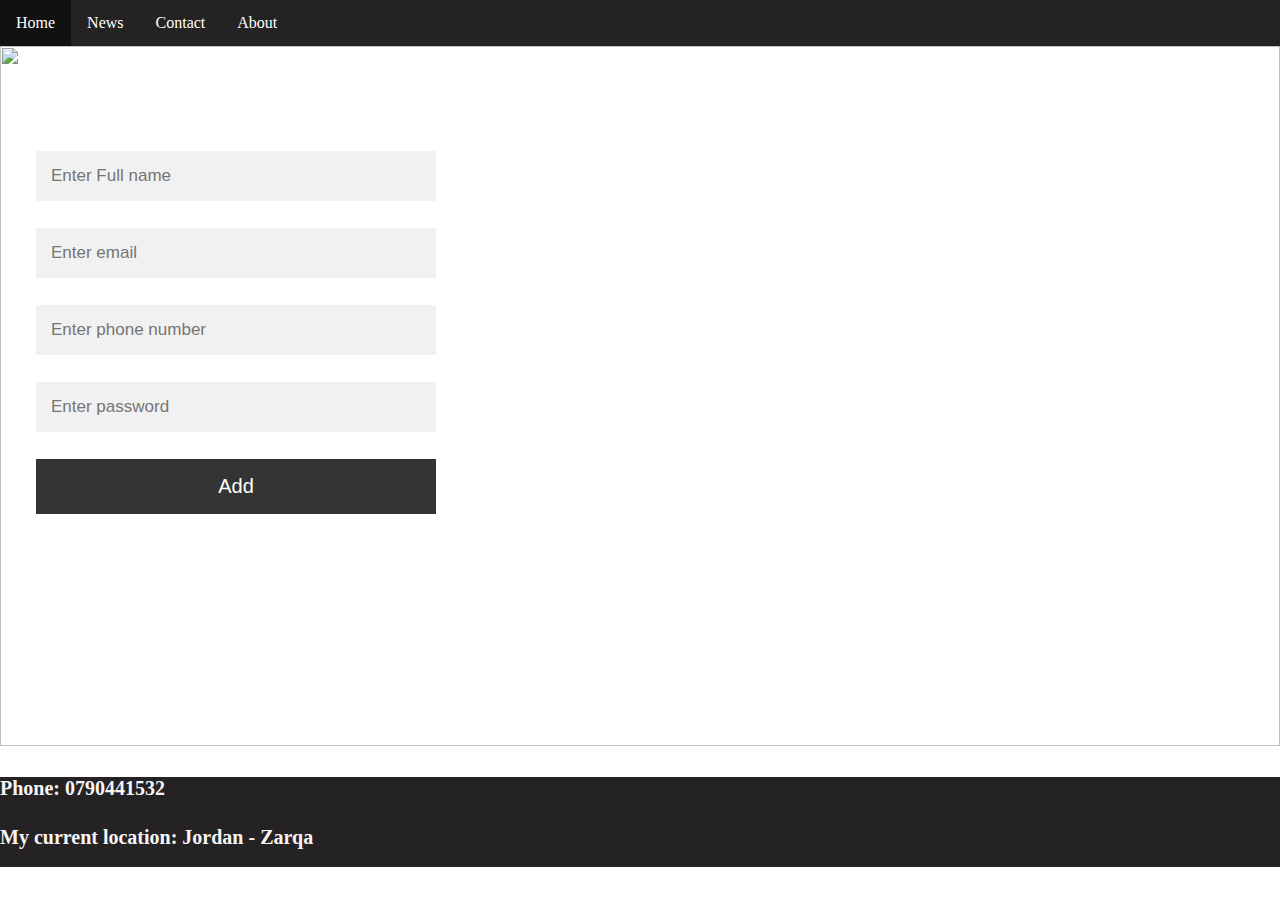
==== index.html @ 1b67cd8e "hj" ====
<!DOCTYPE html>
<html>
<head>
  <link rel="stylesheet" href="style.css">
<style>
.container1 {
  position: relative;
}

.topleft {
  position: absolute;
  top: 80px;
  left: 16px;
  font-size: 18px;
}
img { 
  margin-top:0px;
  width: 100%;
  height:700px;
  /* opacity: 0.3; */
}
</style>
</head>
<body>
  <header class="row">
 
    <div  class="col-lg-12">
      <ul class="nav">
        <li ><a class="active" href="#home">Home</a></li>
        <li><a href="#news">News</a></li>
        <li><a href="#contact">Contact</a></li>
        <li><a href="#about">About</a></li>
      </ul>
      
</div>
</header>
<main class="container1">
    <div class="row">
      <div  class="col-lg-12">
    <img src="https://epe.brightspotcdn.com/dims4/default/4cebb97/2147483647/strip/true/crop/516x350+42+0/resize/840x570!/quality/90/?url=https%3A%2F%2Fepe-brightspot.s3.amazonaws.com%2F5f%2Fa2%2F9fa06e6548518027eb95f7e65190%2Fweb-corona-eval-img.jpg">
    <div class="topleft">
  
  
   
        <form action="" id="myForm" class="container">
        
      
        
          <input type="text" placeholder="Enter Full name" name="name" required>
      
        
          <input type="email" placeholder="Enter email" id="email" name="email" required>
          <input type="tel" placeholder="Enter phone number" name="phone" required>


          <input type="password" placeholder="Enter password" id="password" name="password">
          
           
          <div class="inputs">
            <input id="subinput0" type="submit" value="Add" >

        </div>
        </form>
  </div>
  </div>
  
  
  
  
  
  
  
</main>
<footer>
  <div class="row">
    <div class="col-lg-12" style="height:90px;width:100%;background-color: rgb(36, 34, 34);font-size: 20px;margin:0px;">
      <div class="type">
        <h4 style="color: #f7f4f5;">Phone: 0790441532</h4>
  
        <h4 style="color: #f7f4f5;">My current location: Jordan - Zarqa</h4>
  
      </div>
    </div>
</div>



</footer>
</body>
<script src="app.js" ></script>
</html>
---- style.css ----
body {margin:0;}
main{
  height: 100%;
  font-family: Arial, Helvetica, sans-serif;
}
* {
  box-sizing: border-box;
}

.nav {
  list-style-type: none;
  margin: 0;
  padding: 0;
  overflow: hidden;
  background-color: #242222;
}


.nav li{
  float: left;

}
.nav li a {
  display: block;
  color: white;
  text-align: center;
  padding: 14px 16px;
  text-decoration: none;
}

.nav li a:hover {
  background-color: #111;
}
/* end nav */

.container {
  position:absolute;

 
 
 
  padding: 20px;
  
}

/* Full-width input fields */
input{
  width:400px;
  padding: 15px;
  margin: 5px 0 22px 0;
  border: none;
  background: #f1f1f1;
  outline: none;
  font-size: 17px;
}


/* Set a style for the submit button */
#subinput0{
  background-color: #1d1f1e;
  color: white;
  padding: 16px 20px;
  border: none;
  cursor: pointer;
  width: 100%;
  opacity: 0.9;
  font-size: 20px;
}

.btn:hover {
  opacity: 1;
}
/* end form */
.topright {
  position: absolute;
  top:80px;
  right:16px;
  font-size: 18px;
}
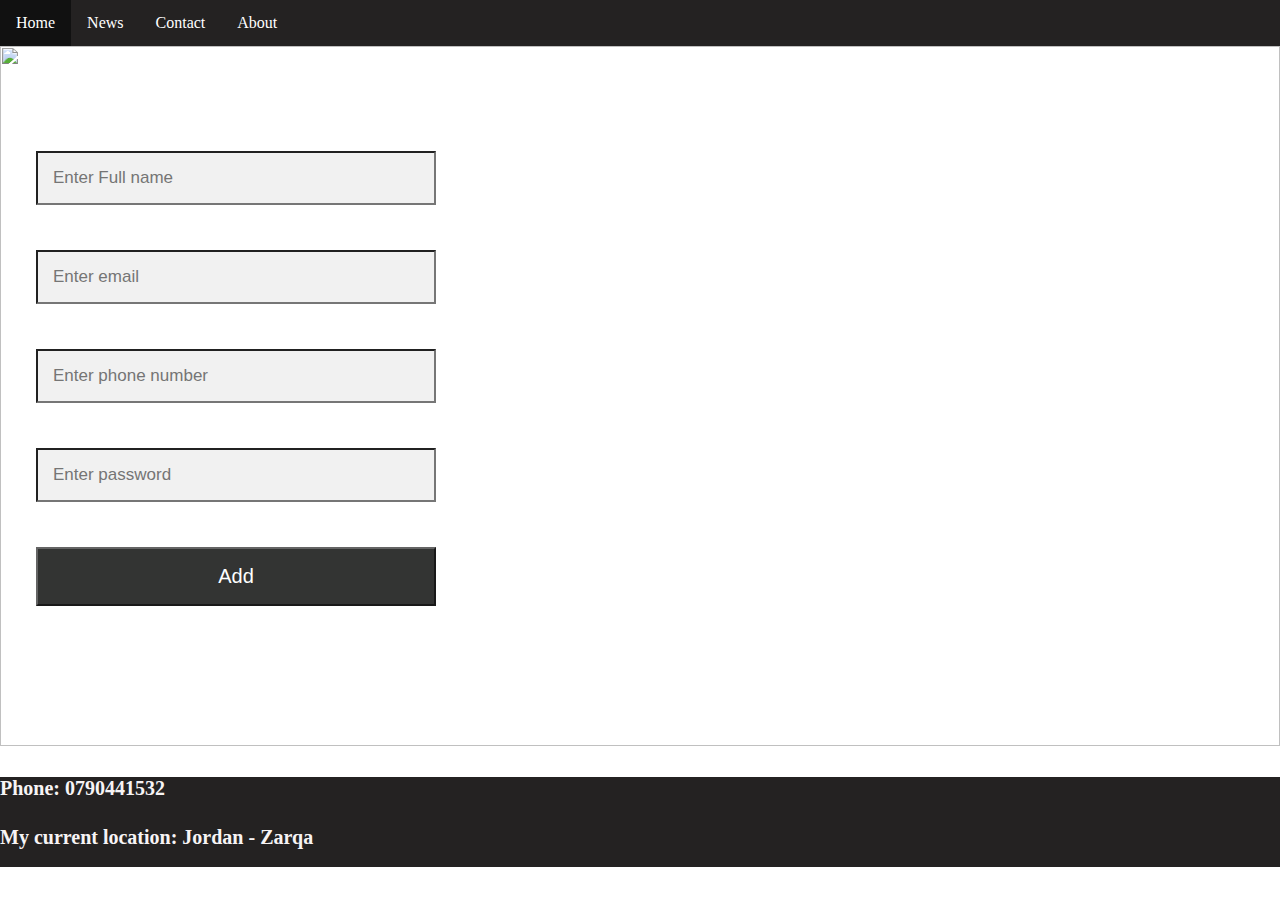
==== commit 825b8ada: "add" ====
--- a/index.html
+++ b/index.html
@@ -46,17 +46,41 @@
         
       
         
-          <input type="text" placeholder="Enter Full name" name="name" required>
+          <input type="text" placeholder="Enter Full name"  id="name" name="name" required>
       
+          <div id="error-message1"class="alert alert-danger d-none" role="alert">
+            <ul id="errors1"></ul>
+                  </div>
         
           <input type="email" placeholder="Enter email" id="email" name="email" required>
-          <input type="tel" placeholder="Enter phone number" name="phone" required>
 
+          <div
+          id="error-message2"
+          class="alert alert-danger d-none"
+          role="alert">
+             <ul id="errors2"></ul>
+            </div>
+          <input type="tel" placeholder="Enter phone number"  id="phone" name="phone" required>
+          <div
+          id="error-message3"
+          class="alert alert-danger d-none"
+          role="alert"
+           >
+          <ul id="errors3"></ul>
+          </div>
 
-          <input type="password" placeholder="Enter password" id="password" name="password">
-          
+          <input type="password" placeholder="Enter password"  id="password" id="password" name="password">
+          <div
+                id="error-message5"
+                class="alert alert-danger d-none"
+                role="alert"
+              >
+                <ul id="errors5"></ul>
+              </div>
            
           <div class="inputs">
+            <div  class="alert alert-danger d-none"
+            role="alert" id="error-box"></div>
             <input id="subinput0" type="submit" value="Add" >
 
         </div>
@@ -87,5 +111,6 @@
 
 </footer>
 </body>
-<script src="app.js" ></script>
+<!-- <script src="app.js" ></script> -->
+<script src="app4.js" ></script>
 </html>--- a/style.css
+++ b/style.css
@@ -48,7 +48,7 @@
   width:400px;
   padding: 15px;
   margin: 5px 0 22px 0;
-  border: none;
+  /* border: none; */
   background: #f1f1f1;
   outline: none;
   font-size: 17px;
@@ -60,7 +60,7 @@
   background-color: #1d1f1e;
   color: white;
   padding: 16px 20px;
-  border: none;
+  /* border: none; */
   cursor: pointer;
   width: 100%;
   opacity: 0.9;
